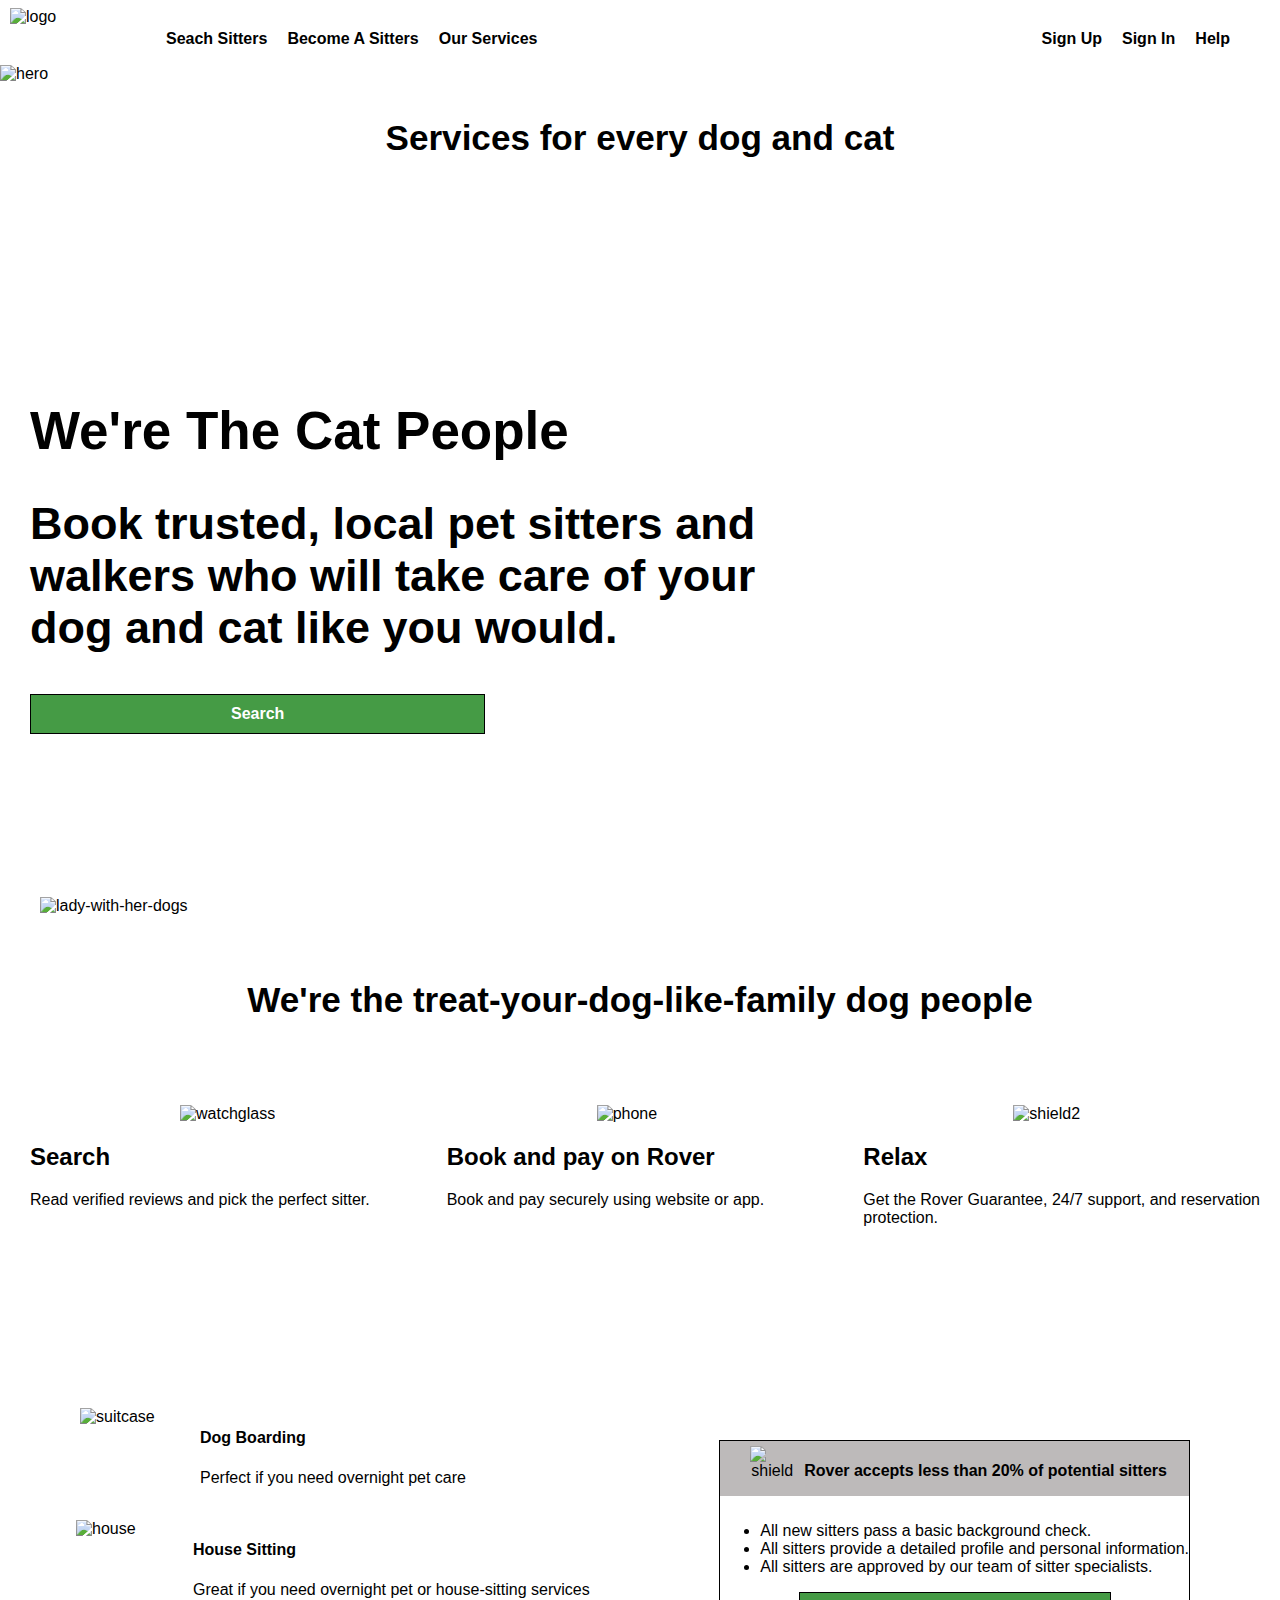
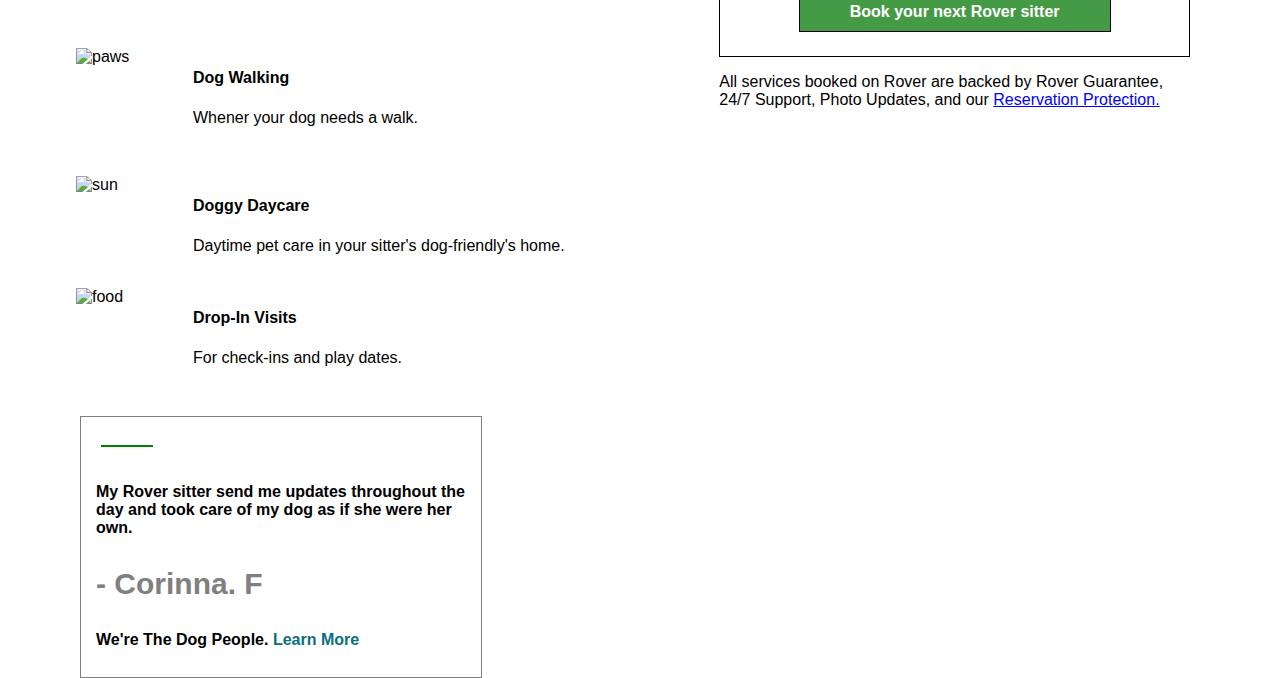
==== index.html @ 7245a82f "jssss" ====
<!DOCTYPE html>
<html lang="en">

<head>
    <meta charset="UTF-8">
    <meta http-equiv="X-UA-Compatible" content="IE=edge">
    <meta name="viewport" content="width=device-width, initial-scale=1.0">
    <link rel="stylesheet" href="start.css" />
    <link href="fontawesome.css" rel="stylesheet">
    <script src="https://kit.fontawesome.com/a3a6a3afe4.js" crossorigin="anonymous"></script>
    <title>Document</title>
</head>

<body>
    <header id="header">
        <div class="logo">
            <img src="img/logo.png" alt="logo" width="10%" />
        </div>
        <div class="flex">
            <nav class="anything">
                <a href="#">Seach Sitters</a>
                <a href="#">Become A Sitters</a>
                <a href="#">Our Services</a>
            </nav>
        </div>

        <div class="flex2">
            <nav>
                <div class="hide">
                    <a href="#"><i class="fas fa-bars"></i></a>
                </div>
                <div class="hidenavbar">
                    <div>
                        <a class="signup" href="#">Sign Up</a>
                    </div>
                    <a href="#">Sign In</a>
                    <a href="#">Help</a>
                </div>
            </nav>
        </div>
    </header>

    <div class="modal">
        <div class="modal_content">
            <span class="close">&times;</span>
            <div class="font">
                <h2>
                    You want to proceed?
                </h2>
            </div>
            <p>Lorem ipsum dolor sit amet consectetur adipisicing elit. Aliquam ipsum, nemo unde placeat tempora adipisci. Magnam nisi consectetur fugiat, nihil cupiditate iusto exercitationem
                mollitia quae. Dolores nobis placeat autem similique.
            </p>
            <div class="setting_btn">
                <button class="continue_btn">Continue here</button>
            </div>
        </div>
    </div>

    <main>
        <div class="cover">
            <img class="myImg" onclick="cat();" src="img/hero.jpg" alt="hero" />
        </div>
        <div class="cover_text_container">
            <div class="container">
                <div class="catpeople"><h1>We're The Dog People</h1></div>
                <h2>Book trusted, local pet sitters and walkers who will take care of your dog and cat like you would.
                </h2>
                <button class="btn" href="#">Search</button>
            </div>
        </div>
    </main>

    <main>
        <div class="content1">
            <div class="header1">
                <h3>Services for every dog and cat</h3>
            </div>
            <div class="twoimg">
                <div class="twoimgflex">
                    <img src="img/mobile-hero-1.jpg" alt="hero1" width="45%" />
                    <img src="img/mobile-hero-2.jpg" alt="hero2" width="45%" />
                </div>
            </div>
            <div class="grid">
                <div class="firstgrid">
                    <div class="innergrid">
                        <div class="icon">
                            <img src="img/suitcase.png" alt="suitcase" width="80%" />
                        </div>
                        <div class="texticon">
                            <h4>Dog Boarding</h4>
                            <p>Perfect if you need overnight pet care</p>
                        </div>
                        <div class="icon2">
                            <img src="img/house.png" alt="house" width="80%" />
                        </div>
                        <div class="texticon2">
                            <h4>House Sitting</h4>
                            <p>Great if you need overnight pet or house-sitting services</p>
                        </div>
                        <div class="icon3">
                            <img src="img/paws.png" alt="paws" width="80%" />
                        </div>
                        <div class="texticon3">
                            <h4>Dog Walking</h4>
                            <p>Whener your dog needs a walk.</p>
                        </div>
                        <div class="icon4">
                            <img src="img/sun.png" alt="sun" width="80%" />
                        </div>
                        <div class="texticon4">
                            <h4>Doggy Daycare</h4>
                            <p>Daytime pet care in your sitter's dog-friendly's home.</p>
                        </div>
                        <div class="icon5">
                            <img src="img/food.png" alt="food" width="80%" />
                        </div>
                        <div class="texticon5">
                            <h4>Drop-In Visits</h4>
                            <p>For check-ins and play dates.</p>
                        </div>
                    </div>

                    <div class="secondgrid">
                        <div class="box">
                            <div class="title">
                                <img class="shield" src="img/shield.png" alt="shield" />
                                <p><b>Rover accepts less than 20% of potential sitters</b></p>
                            </div>
                            <div class="innerbox">
                                <ul>
                                    <li>All new sitters pass a basic background check.</li>
                                    <li>All sitters provide a detailed profile and personal information.</li>
                                    <li>All sitters are approved by our team of sitter specialists.</li>
                                </ul>
                                <div class="settingbtn">
                                    <button class="btn2" onclick='tochange()'>Book your next Rover sitter</button>
                                </div>
                            </div>
                        </div>
                        <div class="belowtext">
                            <p>All services booked on Rover are backed by Rover Guarantee, 24/7
                                Support, Photo Updates, and our <a class="a" href="#">Reservation Protection.</a>
                            </p>
                        </div>
                    </div>
                </div>
            </div>
    </main>
    <main>
        <div>
            <div class="boxy">
                <div class="innerboxy">
                    <hr class="hrnew">
                    </hr>
                    <div class="texy">
                        <p>
                            <b>
                                My Rover sitter send me updates throughout the day
                                and took care of my dog as if she were her own.
                            </b>
                        </p>
                    </div>
                    <div class="texy2">
                        <p>
                        <b>
                            - Corinna. F
                        </b> 
                        </p>
                    </div>
                    <div class="texy3">
                        <b>
                            <p>We're The Dog People. <a href="#">Learn More</a></p>
                        </b>
                    </div>
                </div>
            </div>
            <div class="imglady">
                <img src="img/lady-with-her-dogs.jpg" alt="lady-with-her-dogs" width="100%" />
            </div>
        </div>
    </main>

    <div>
        <div class="header2">
            <h3>We're the treat-your-dog-like-family dog people</h3>
        </div>
        <div class="griddy">
            <div>
                <img src="img/watchglass.png" alt="watchglass"  width="70px"/>
                <div class="bottom">
                    <h2>Search</h2>
                    <p>Read verified reviews and pick the perfect sitter.</p>
                </div>
            </div>
            <div>
                <img src="img/phone.png" alt="phone"  width="70px"/>
                <div class="bottom2">
                    <h2>Book and pay on Rover</h2>
                    <p>Book and pay securely using website or app.</p>
                </div>
            </div>
            <div>
                <img src="img/shield.png" alt="shield2" width="60px"/>
                <div class="bottom3">
                    <h2>Relax</h2>
                    <p>Get the Rover Guarantee, 24/7 support, and reservation protection.</p>
                </div>
            </div>
        </div>
    </div>

    <script src="main.js"></script>
</body>

</html>
---- start.css ----
body{
    margin: 0;
    font-family: Arial, Helvetica, sans-serif;
}

/* ---------------------HEADER--------------------- */
.logo img{
    position: absolute;
    top:8px;
    left:10px;
    width:10%
}
#header{
    background-color: white;
    height:65px;
}

.flex > nav {
    display:flex;
    gap:20px;
    position: absolute;
    left: 166px;
    top: 30px;
}

.flex2 > nav{
    display:flex;
    gap:20px;
    position:absolute;
    right:50px;
    top: 30px;
}

.hidenavbar > a{
    text-decoration: none;
    color:black;
    font-weight: bold;
}

.signup{
    text-decoration: none;
    color:black;
    font-weight: bold;
}

.anything > a{
    text-decoration: none;
    color:black;
    font-weight: bold;
}
.hidenavbar{
    display:contents;
}
.hide{
    display: none;
}


@media (max-width: 425px){

    .logo img{
        position: absolute;
        top: 10px;
        left:10px;
        width:10%
    }
    #header{
        background-color: white;
        height:38px;
    }
    
    .flex > nav {
        display: flex;
        gap: 19px;
        position: absolute;
        left: 59px;
        top: 13px;
    }
    
    .flex2 > nav{
        display:flex;
        gap:5px;
        position:absolute;
        right:10px;
        top: 13px;
    }
    
    nav > a{
        text-decoration: none;
        color:black;
        font-weight: bold;
        font-size:10px;
    }

    .hidenavbar{
        display: none;
    }
    .hide{
        display: contents;
        text-decoration: none;
    }
    .fas {
        width:30px;
        color: black;
        size: 3px;
        cursor: pointer;
    }
}
/* -----------------------MAIN CONTENT(COVER)---------------------- */


.cover img{
    background-size: cover;
    background-repeat: no-repeat;
    height:100%;
    width:100%;
}

.myImg{
    background-size: cover;
    background-repeat: no-repeat;
    height:100%;
    width:100%;
}

.myImg:hover{
    cursor: pointer;
}

.container{
    width:25em;
    padding-left: 30px;
    position: absolute;
    top:400px;
    font-size:30px;
    color: black;
}

.catpeople{
    font-size: 53px;
    font-weight: bold;
}

.btn{
    border: 1px solid black;
    background-color: rgb(69, 155, 69);
    color:white;
    font-weight: bold;
    padding: 10px 200px;
    font-size:medium;
    cursor: pointer;
}
@media (max-width: 425px){
    .cover img{
        background-size: cover;
        background-repeat: no-repeat;
        height:100%;
        width:100%;
    }
    
    .container{
        width:22em;
        padding-left: 30px;
        position: absolute;
        top:107px;
        font-size:12px;
        color: black;
    }
    .myImg:hover{
        cursor: pointer;
    }

    .catpeople{
        font-size: 21px;
        font-weight: bold;
    }
    
    
    .btn{
        border: 1px solid black;
        background-color: rgb(69, 155, 69);
        color:white;
        font-weight: bold;
        padding: 10px 50px;
        font-size:15px;
    }
}

/* -----------------------MAIN CONTENT(CONTENT 2)---------------------- */
/*=========================FIRST GRID==========================*/
.header1{
    font-weight: bold;
    font-size: 30px;
    text-align:center;
    margin: 5px;
}


.twoimg{
    display: none;
}

.grid{
    display: grid;
    grid-template-columns: repeat(2,1fr);
}

.innergrid{
    display: grid;
    grid-template-columns: repeat(2,1fr);
    grid-template-rows: repeat(6,1fr);
    width: 100px;
    background-color: honeydew;
}

.icon{ 
    padding-left: 30px;
    position:absolute;
    left: 50px;
    top:88em;
}

.texticon{
    position:absolute;
    left: 200px;
    top:88em;
}

.icon2{
    position:absolute;
    left: 76px;
    top: 95em;

}

.texticon2{
    padding-left: 30px;
    position:absolute;
    left: 163px;
    top:95em;
}

.icon3{
    position:absolute;
    left: 76px;
    top: 103em;
}

.texticon3{
    padding-left: 30px;
    position:absolute;
    left: 163px;
    top:103em;
}

.icon4{
    position:absolute;
    left: 76px;
    top: 111em;
}

.texticon4{
    padding-left: 30px;
    position:absolute;
    left: 163px;
    top:111em;
}
.icon5{
    position:absolute;
    left: 76px;
    top: 118em;
}

.texticon5{
    padding-left: 30px;
    position:absolute;
    left: 163px;
    top:118em;
}
@media (max-width: 425px){
    .header1{
        font-weight: bold;
        font-size: 30px;
        text-align:center;
    }

    .twoimg{
        display: block;
    }

    .twoimgflex{
        display: flex;
        padding-left: 21px;
        gap: 20px;
    }
    
    /* .grid{
        display: grid;
        grid-template-columns: repeat(2,1fr);
    } */
/*     
    .innergrid{
        display: grid;
        grid-template-columns: repeat(2,1fr);
        grid-template-rows: repeat(6,1fr);
        width: 100px;
        background-color: honeydew;
    } */
    
    .icon{ 
        padding-left: 23px;
        position: absolute;
        left: 17px;
        top: 41em;
    }
    
    .texticon{
        position: absolute;
        left: 152px;
        top: 41em;
    }
    
    .icon2{
        position: absolute;
        left: 42px;
        top: 48em;
    }
    
    .texticon2{
        padding-left: 30px;
        position: absolute;
        left: 124px;
        top: 48em;
    }
    
    .icon3{
        position:absolute;
        left: 34px;
        top: 55em;
    }
    
    .texticon3{
        padding-left: 30px;
        position:absolute;
        left: 124px;
        top:55em;
    }
    
    .icon4{
        position:absolute;
        left: 26px;
        top: 62em;
    }
    
    .texticon4{
        padding-left: 30px;
        position:absolute;
        left: 124px;
        top:62em;
    }
    .icon5{
        position:absolute;
        left: 34px;
        top: 70em;
    }
    
    .texticon5{
        padding-left: 30px;
        position:absolute;
        left: 124px;
        top:70em;
    }
}

/*=========================SECOND GRID==========================*/

.secondgrid{
    position: absolute;
    right: 90px;
    top: 90em;
}

.box{
    background-color: rgb(189, 186, 186);
    padding-top:5px;
    border: 1px solid black;
    text-align: center;
}

.innerbox{
    background-color: white;
    text-align:initial;
    padding-top: 10px;
}

.btn2{
    border: 1px solid black;
    background-color: rgb(69, 155, 69);
    color:white;
    font-weight: bold;
    padding: 10px 50px;
    font-size:medium;
}

.settingbtn{
    padding-bottom: 24px;
    text-align:center;
}

.title{
    display: flex;
    padding-left: 30px;
    gap: 10px;
}

.shield{
    width: 10%;
    height: 45px;
}

.belowtext{
    width: 446px;
}

.a{
    color:blue;
}

@media (max-width: 425px){

    .header1{
        font-size: 15px;
    }
    .secondgrid{
        position: absolute;
        right: 17px;
        top:  80em;
        width: 389px;
    }
    
    .box{
        background-color: rgb(189, 186, 186);
        padding-top:5px;
        border: 1px solid black;
        text-align: center;
    }
    
    .innerbox{
        background-color: white;
        text-align:initial;
        padding-top: 10px;
    }
    
    .btn2{
        border: 1px solid black;
        background-color: rgb(69, 155, 69);
        color:white;
        font-weight: bold;
        padding: 10px 24px;
        font-size:medium;
    }
    
    .settingbtn{
        padding-bottom: 24px;
        text-align:center;
    }
    
    .title{
        display: flex;
        padding-left: 30px;
        gap: 10px;
    }
    
    .shield{
        width: 10%;
        height: 45px;
        position: absolute;
        left: 8px;
        top: 15px;
    }
    
    .belowtext{
        width: 443px;
    }
    
    .a{
        color:blue;
    }
}

/* -----------------------MAIN CONTENT(CONTENT 3)---------------------- */

.imglady{
    background-repeat: no-repeat;
    padding-left:40px;
    padding-right: 40px;
    padding-top: 44em;
    padding-bottom: 30px;
}

.boxy{
    position:absolute;
    top:126em;
    left: 80px;
    width: 400px;
    height: 260px;
    background-color: white;
    border: 1px solid grey;
}

.innerboxy{
    padding-left:15px;
    padding-top:50px;
}

.hrnew{
    border: 1px solid green;
    width: 50px;
    position:absolute;
    left:20px;
    top:20px;
}

.texy{

}

.texy2{
    color: grey;
    font-size: 30px;
}

.texy3 a{
    text-decoration: none;
    color: rgb(9, 111, 123);
}

@media (max-width: 425px){
    .imglady{
        background-repeat: no-repeat;
        padding-left:0px;
        padding-right: 1px;
        padding-top: 78em;
        padding-bottom: 30px;
    }
    
    .boxy{
        position:absolute;
        top:105em;
        left: 0px;
        width: 422px;
        height: 221px;
        background-color: white;
        border: 1px solid grey;
    }
    
    .innerboxy{
        padding-left:15px;
        padding-top:32px;
    }
    
    .hrnew{
        border: 1px solid green;
        width: 50px;
        position:absolute;
        left:20px;
        top:20px;
    }
    
    .texy{
    
    }
    
    .texy2{
        color: grey;
        font-size: 30px;
    }
    
    .texy3 a{
        text-decoration: none;
        color: rgb(9, 111, 123);
    }
}

/* -----------------------BOTTOM CONTENT---------------------- */

.header2{
    font-weight: bold;
    font-size: 30px;
    text-align:center;
}

.griddy{
    display: grid;
    grid-template-columns: repeat(3,1fr);
    padding-left:30px;
    padding-top:50px;
    padding-bottom:50px;
}

.griddy img{
    padding-left:150px;
}

@media (max-width: 425px){
    .header2{
        font-weight: bold;
        font-size: 15px;
        text-align:center;
    }
    
    .griddy{
        display: grid;
        grid-template-columns: repeat(1,3fr);
        padding-left:30px;
        padding-top:50px;
        padding-bottom:50px;
        gap:100px;
    }
    
    .griddy img{
        padding-left:0px;
    }
    .bottom{
        position:absolute;
        left: 111px;
        top: 138em;
        width: 259px;
    }
    .bottom2{
        position:absolute;
        left: 112px;
        top: 148em;
    }
    .bottom3{
        position:absolute;
        left: 112px;
        top: 159em;
    }
}

/* ----------------------------MODAL------------------------ */

.modal{
    display:none;
    position: fixed;
    width:100%;
    height:100%;
    overflow:auto;
    left:0;
    top:0;
    background-color: rgba(0,0,0,0.5);
    z-index: 1;
}

.modal_content{
    background-color: white;
    width:500px;
    position: absolute;
    left:30em;
    top: 16em;
    padding: 15px 20px;
    border:3px solid rgb(69, 155, 69);

}

.close{
    font-size:35px;
    color:rgb(106, 103, 90);
    float:right;
}
.close:hover , .close:focus{
    cursor: pointer;
    color:black;
}

.font{
    color:rgb(11, 19, 19);
}

.continue_btn{
    border: 1px solid rgb(15, 75, 15);
    background-color: rgb(69, 155, 69);
    color:white;
    font-weight: bold;
    padding: 10px 100px;
    font-size:medium;
    cursor: pointer;
}

.setting_btn{
    padding-left:89px;
}

@media (max-width: 425px){
    .modal{
        display:none;
        position: fixed;
        width:100%;
        height:100%;
        overflow:auto;
        left:0;
        top:0;
        background-color: rgba(0,0,0,0.5);
        z-index: 1;
    }
    
    .modal_content{
        background-color: white;
        width:500px;
        position: absolute;
        left:30em;
        top: 16em;
        padding: 15px 20px;
        border:3px solid rgb(69, 155, 69);
    
    }
    
    .close{
        font-size:35px;
        color:rgb(106, 103, 90);
        float:right;
    }
    .close:hover , .close:focus{
        cursor: pointer;
        color:black;
    }
    
    .font{
        color:rgb(11, 19, 19);
    }
    
    .continue_btn{
        border: 1px solid rgb(15, 75, 15);
        background-color: rgb(69, 155, 69);
        color:white;
        font-weight: bold;
        padding: 10px 100px;
        font-size:medium;
        cursor: pointer;
    }
    
    .setting_btn{
        padding-left:89px;
    }
    
}
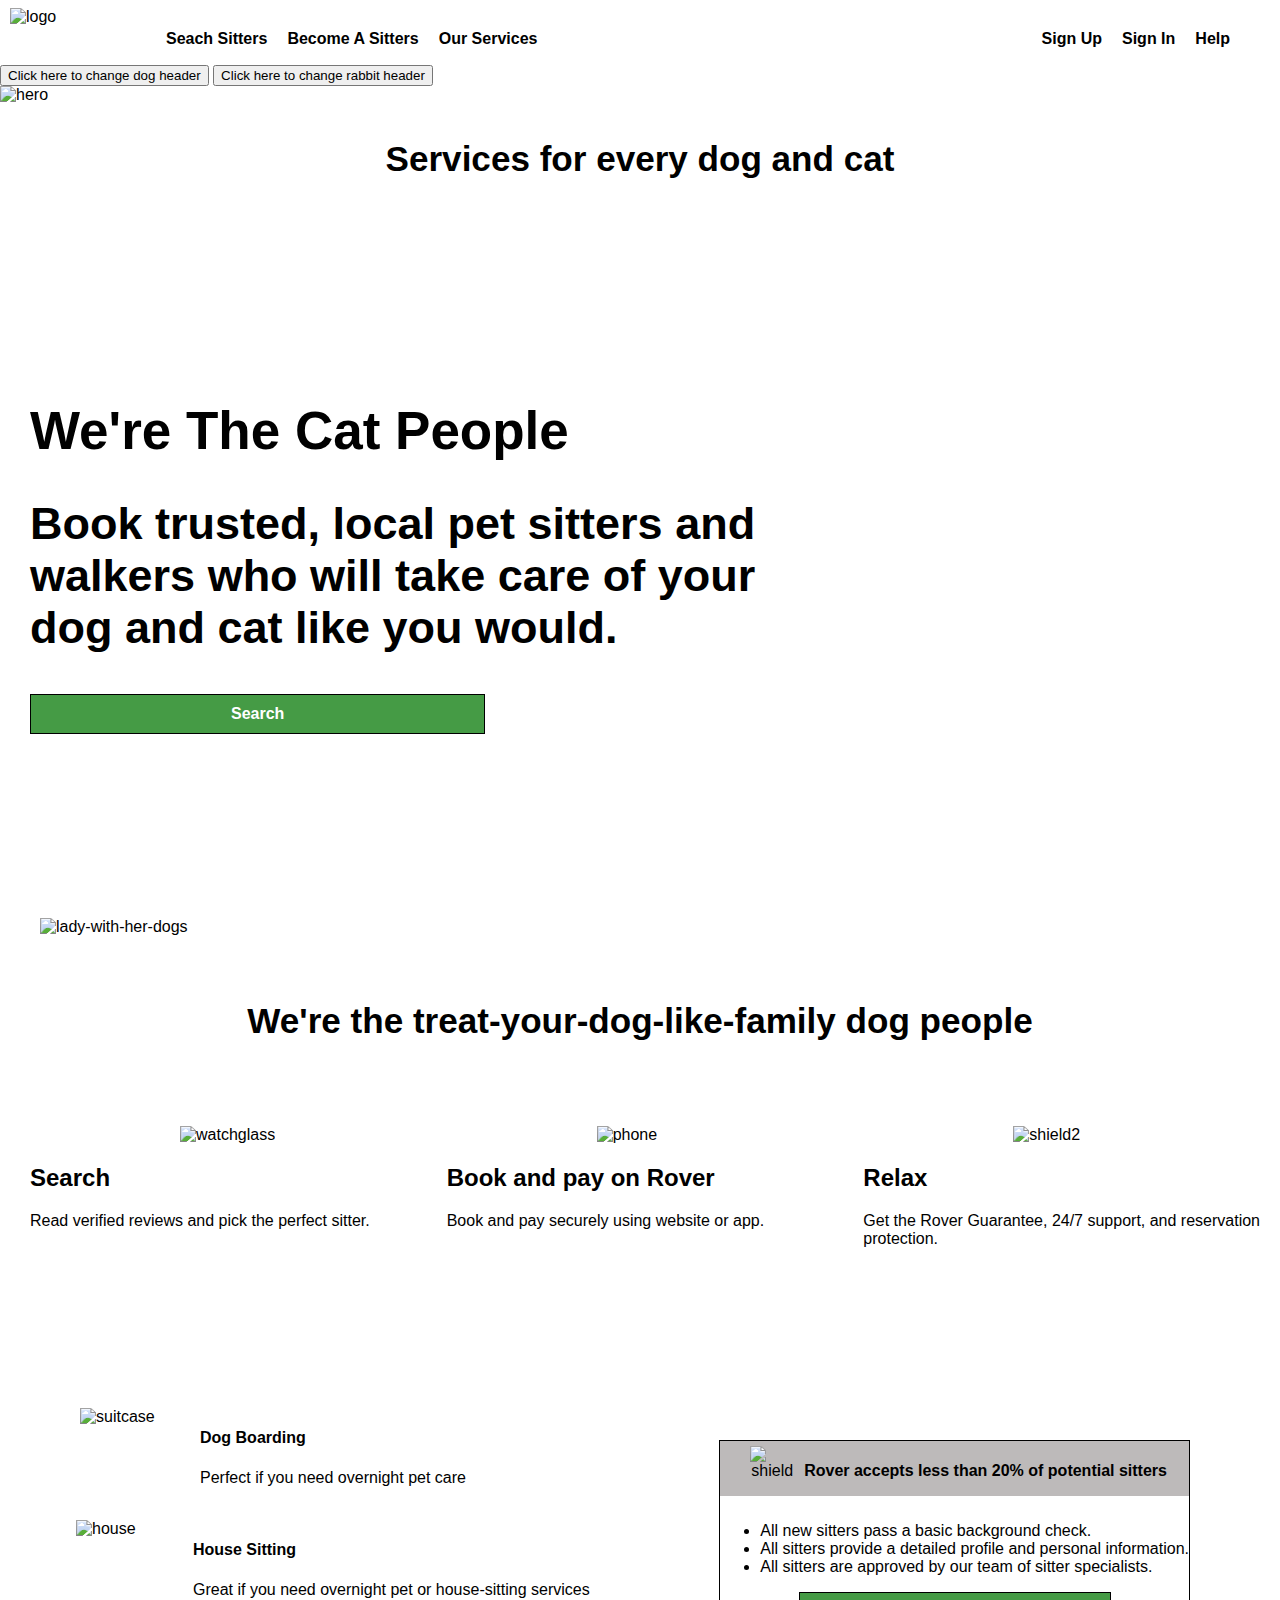
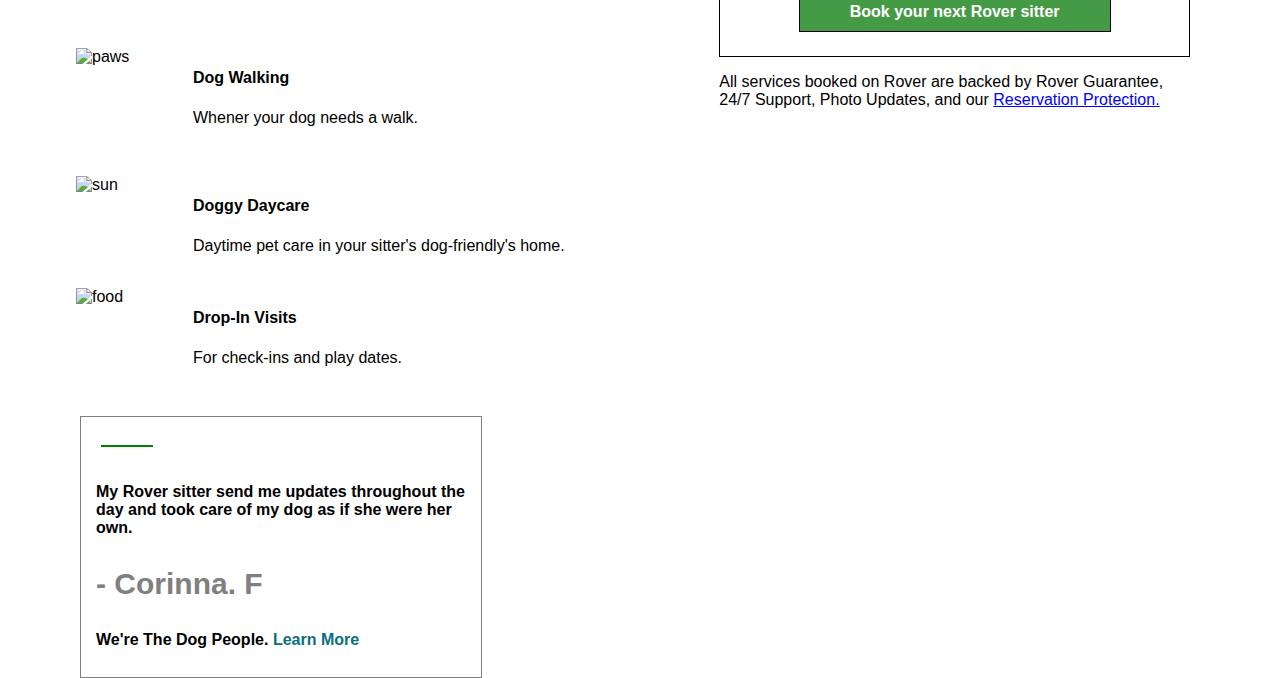
==== commit 41b3d5bb: "added jss" ====
--- a/index.html
+++ b/index.html
@@ -59,6 +59,11 @@
 
     <main>
         <div class="cover">
+            <div class="buttonarea">
+                <button class="newcover" onclick="dog()">Click here to change dog header</button>
+                <button class="newcover" onclick="rabbit()">Click here to change rabbit header</button>
+            </div>
+            
             <img class="myImg" onclick="cat();" src="img/hero.jpg" alt="hero" />
         </div>
         <div class="cover_text_container">
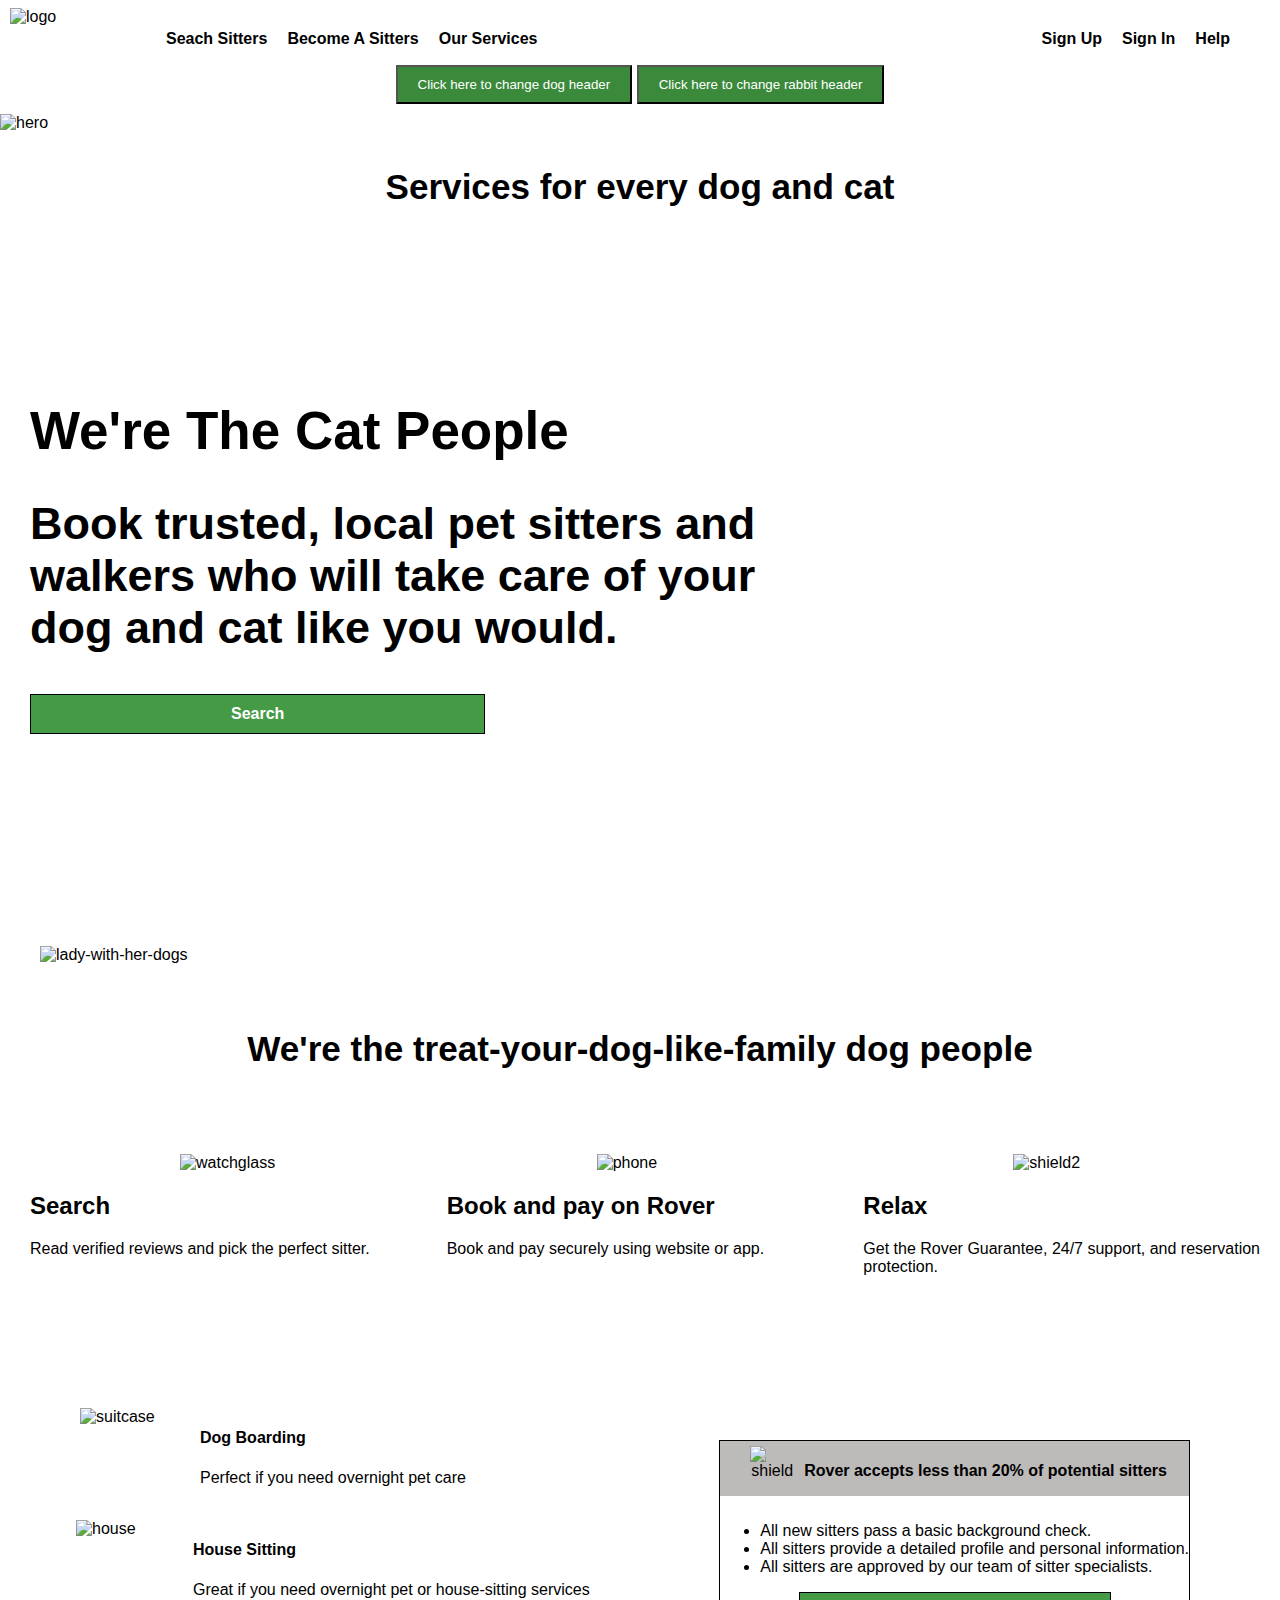
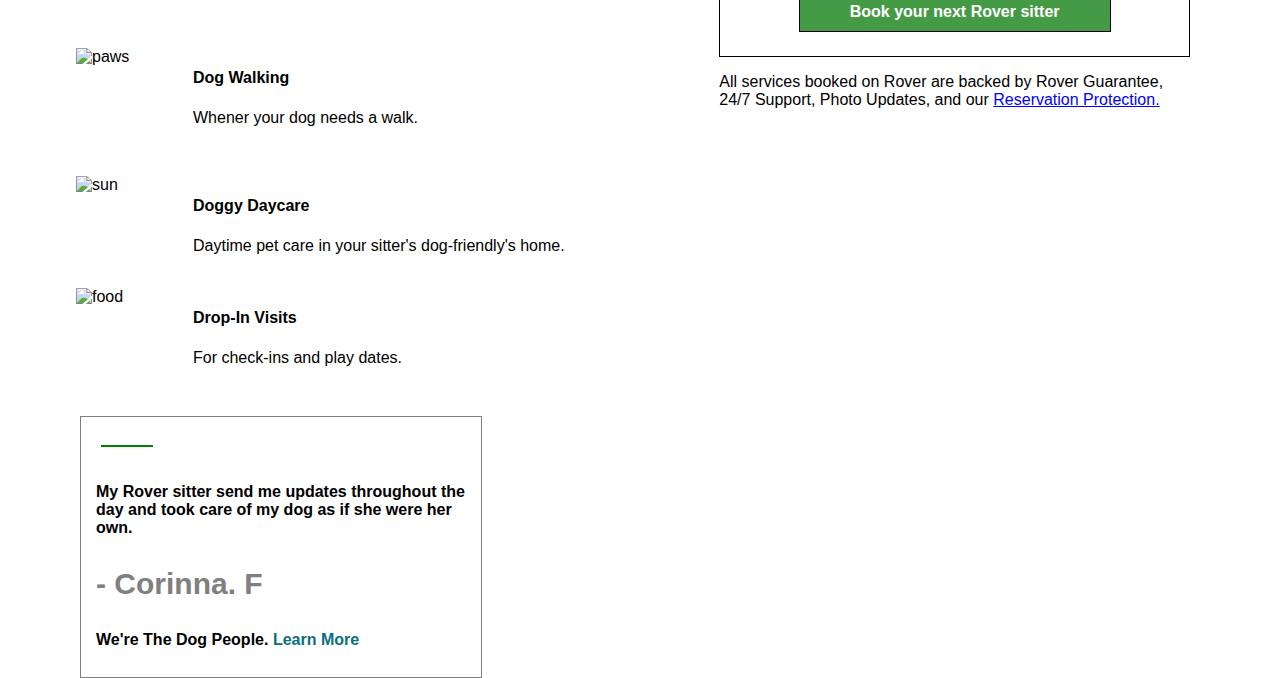
==== commit 940875a3: "change header" ====
--- a/index.html
+++ b/index.html
@@ -60,8 +60,8 @@
     <main>
         <div class="cover">
             <div class="buttonarea">
-                <button class="newcover" onclick="dog()">Click here to change dog header</button>
-                <button class="newcover" onclick="rabbit()">Click here to change rabbit header</button>
+                <button class="press" onclick="dog()">Click here to change dog header</button>
+                <button class="press" onclick="rabbit()">Click here to change rabbit header</button>
             </div>
             
             <img class="myImg" onclick="cat();" src="img/hero.jpg" alt="hero" />
--- a/start.css
+++ b/start.css
@@ -114,6 +114,19 @@
     background-repeat: no-repeat;
     height:100%;
     width:100%;
+}
+
+.press{
+    background-color: rgb(59, 138, 59);
+    color: white;
+    padding: 10px 20px;
+
+}
+
+.buttonarea{
+    text-align: center;
+    padding-bottom: 10px;
+    gap: 30px;
 }
 
 .myImg{
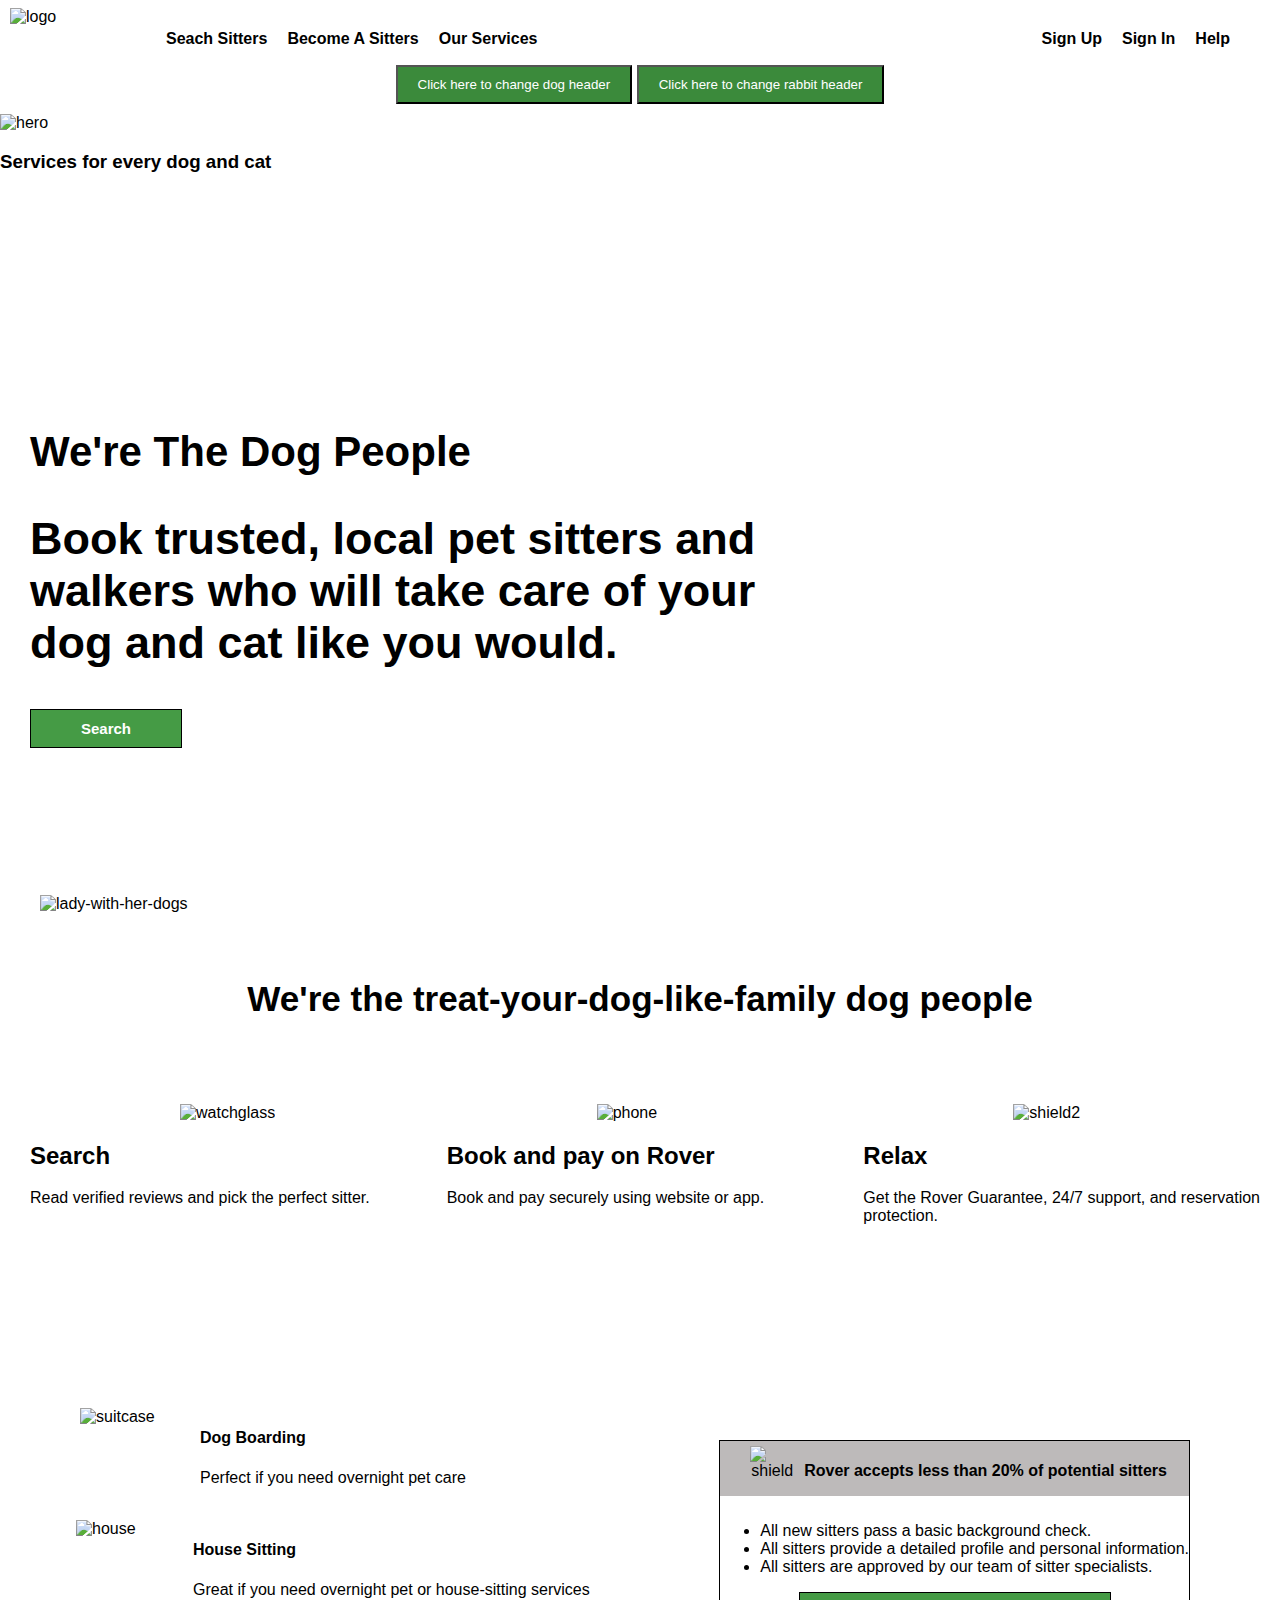
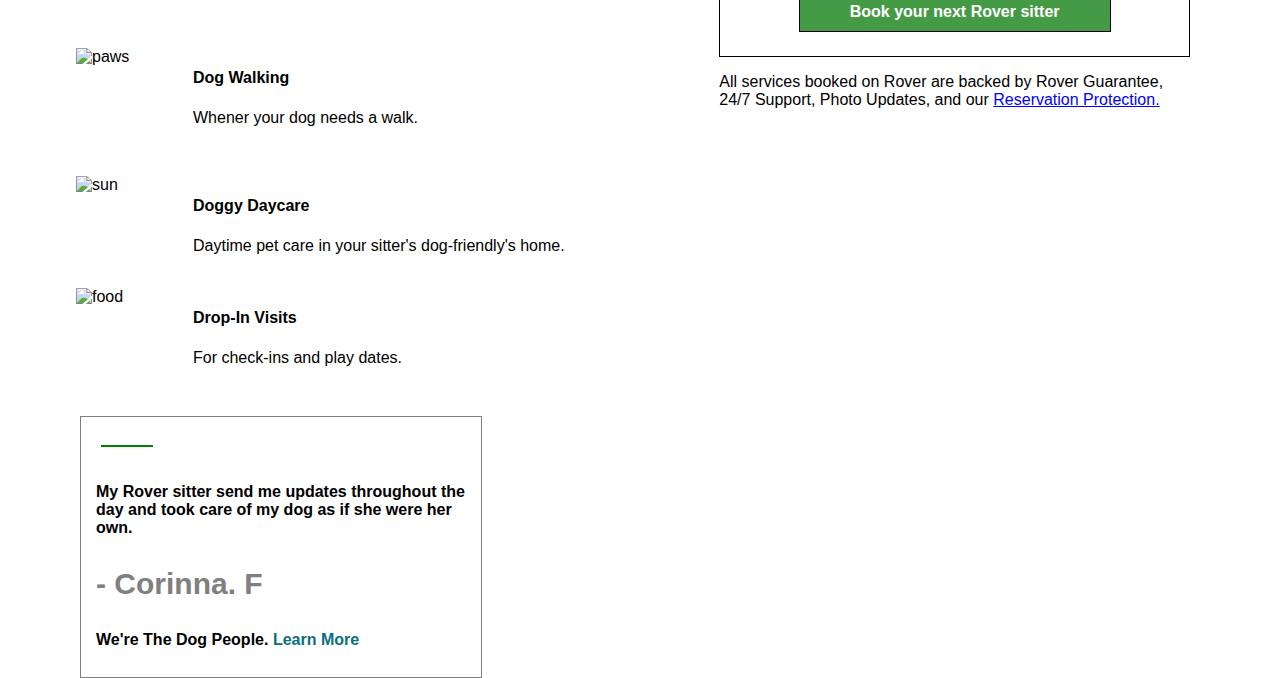
==== commit 25b588d7: "edit" ====
--- a/index.html
+++ b/index.html
@@ -60,8 +60,10 @@
     <main>
         <div class="cover">
             <div class="buttonarea">
-                <button class="press" onclick="dog()">Click here to change dog header</button>
-                <button class="press" onclick="rabbit()">Click here to change rabbit header</button>
+                <div>
+                    <button class="press" onclick="dog()">Click here to change dog header</button>
+                    <button class="press" onclick="rabbit()">Click here to change rabbit header</button>
+                </div>
             </div>
             
             <img class="myImg" onclick="cat();" src="img/hero.jpg" alt="hero" />
--- a/start.css
+++ b/start.css
@@ -120,7 +120,11 @@
     background-color: rgb(59, 138, 59);
     color: white;
     padding: 10px 20px;
-
+}
+.press1{
+    background-color: rgb(59, 138, 59);
+    color: white;
+    padding: 10px 20px;
 }
 
 .buttonarea{
@@ -175,10 +179,36 @@
         width:22em;
         padding-left: 30px;
         position: absolute;
-        top:107px;
+        top:79px;
         font-size:12px;
         color: black;
     }
+
+    .buttonarea{
+        text-align: center;
+        padding-bottom: 10px;
+        gap: 10px;
+        position:absolute;
+        display:flex;
+        padding-left: 105px;
+    }
+    .press{
+        background-color: rgb(59, 138, 59);
+        color: white;
+        padding: 4px 0px;
+        width: 106px;
+        font-size: 9px;
+    }
+    }
+    .press1{
+        background-color: rgb(59, 138, 59);
+        color: white;
+        padding: 4px 0px;
+        width: 106px;
+        font-size: 9px;
+    }
+    }
+
     .myImg:hover{
         cursor: pointer;
     }
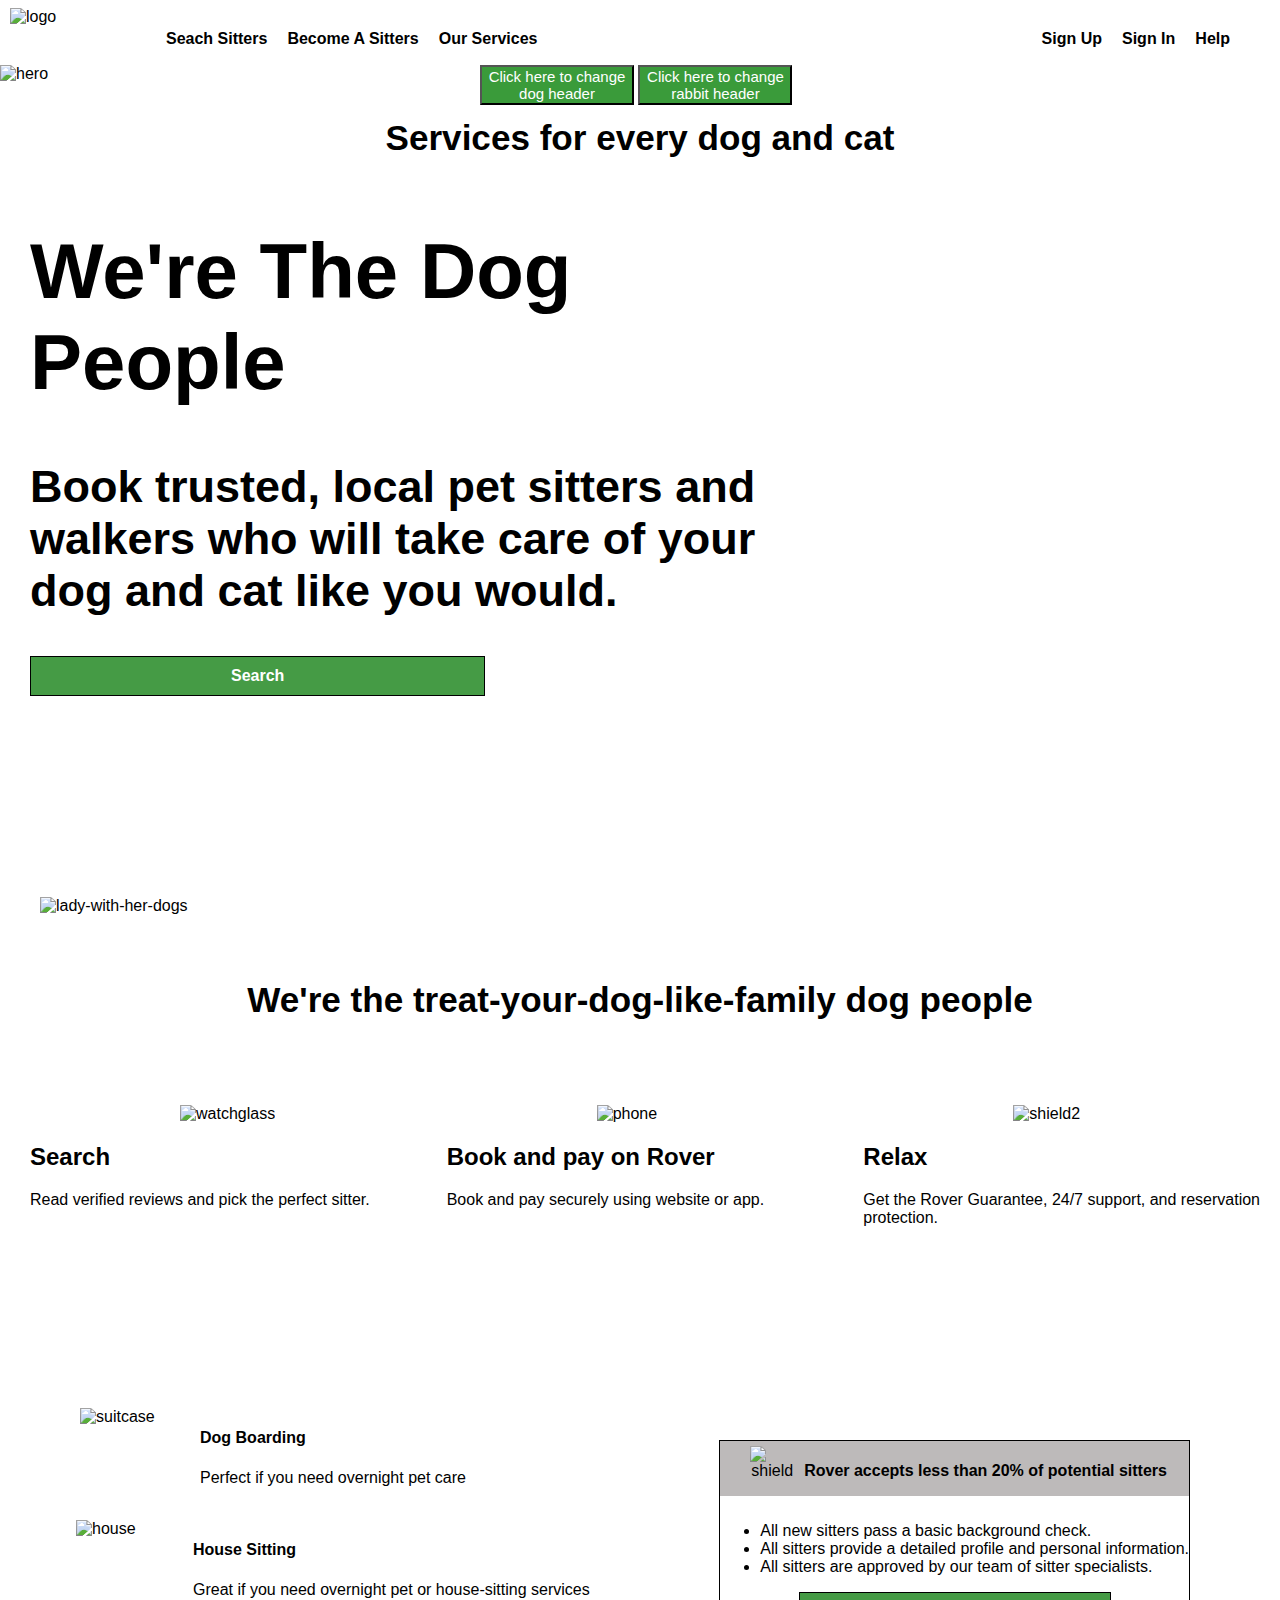
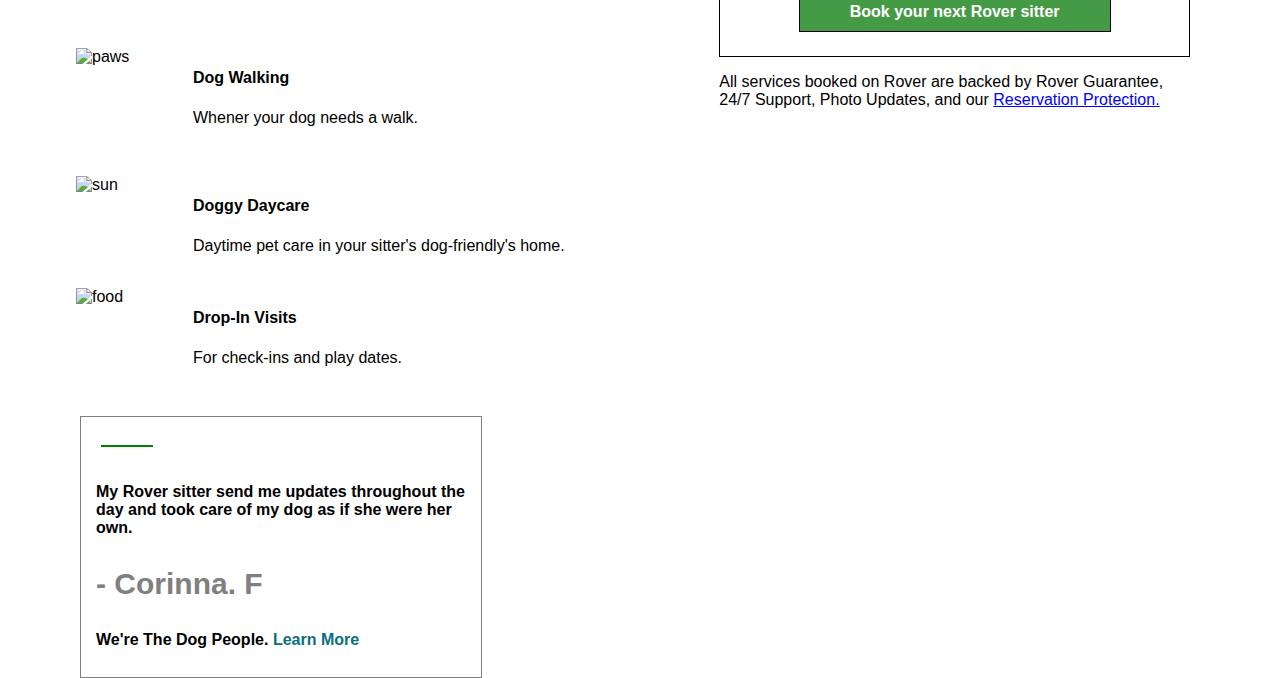
==== commit 20f658f2: "edit back" ====
--- a/index.html
+++ b/index.html
@@ -60,10 +60,8 @@
     <main>
         <div class="cover">
             <div class="buttonarea">
-                <div>
-                    <button class="press" onclick="dog()">Click here to change dog header</button>
-                    <button class="press" onclick="rabbit()">Click here to change rabbit header</button>
-                </div>
+                <button class="newcover" onclick="dog()">Click here to change dog header</button>
+                <button class="newcover" onclick="rabbit()">Click here to change rabbit header</button>
             </div>
             
             <img class="myImg" onclick="cat();" src="img/hero.jpg" alt="hero" />
--- a/start.css
+++ b/start.css
@@ -116,21 +116,11 @@
     width:100%;
 }
 
-.press{
-    background-color: rgb(59, 138, 59);
-    color: white;
-    padding: 10px 20px;
-}
-.press1{
-    background-color: rgb(59, 138, 59);
-    color: white;
-    padding: 10px 20px;
-}
-
 .buttonarea{
-    text-align: center;
-    padding-bottom: 10px;
-    gap: 30px;
+    /* display: flex; */
+    position: absolute;
+    left: 30em;
+
 }
 
 .myImg{
@@ -148,14 +138,20 @@
     width:25em;
     padding-left: 30px;
     position: absolute;
-    top:400px;
+    top:174px;
     font-size:30px;
     color: black;
 }
 
 .catpeople{
-    font-size: 53px;
-    font-weight: bold;
+    font-size: 39px;
+    font-weight: bold;
+}
+.newcover{
+    font-size: 15px;
+    width: 154px;
+background-color: rgb(58, 155, 58);
+color:white;
 }
 
 .btn{
@@ -179,36 +175,10 @@
         width:22em;
         padding-left: 30px;
         position: absolute;
-        top:79px;
+        top:62px;
         font-size:12px;
         color: black;
     }
-
-    .buttonarea{
-        text-align: center;
-        padding-bottom: 10px;
-        gap: 10px;
-        position:absolute;
-        display:flex;
-        padding-left: 105px;
-    }
-    .press{
-        background-color: rgb(59, 138, 59);
-        color: white;
-        padding: 4px 0px;
-        width: 106px;
-        font-size: 9px;
-    }
-    }
-    .press1{
-        background-color: rgb(59, 138, 59);
-        color: white;
-        padding: 4px 0px;
-        width: 106px;
-        font-size: 9px;
-    }
-    }
-
     .myImg:hover{
         cursor: pointer;
     }
@@ -216,6 +186,18 @@
     .catpeople{
         font-size: 21px;
         font-weight: bold;
+    }
+    .buttonarea{
+        position:absolute;
+        top: 40px;
+        left: 140px;
+    }
+
+    .newcover{
+        font-size: 8px;
+    width: 73px;
+    background-color: rgb(58, 155, 58);
+    color:white;
     }
     
     
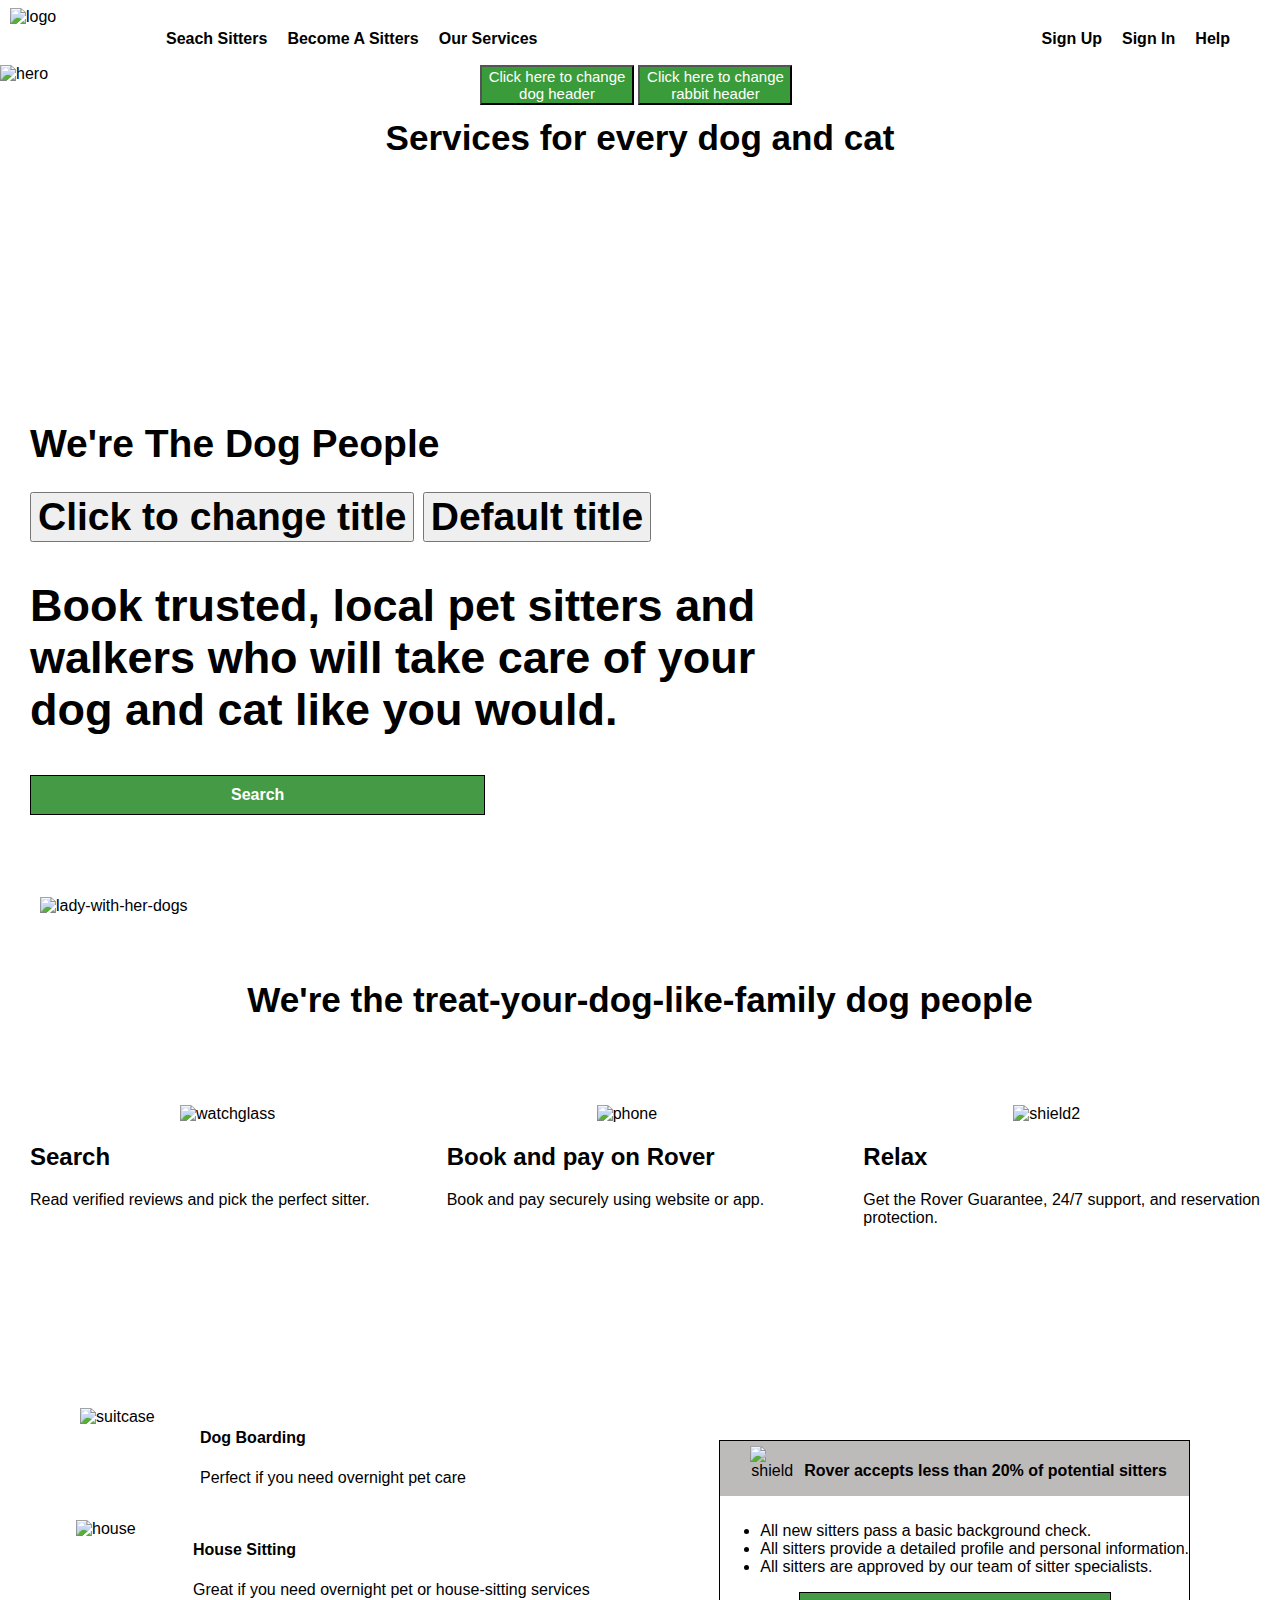
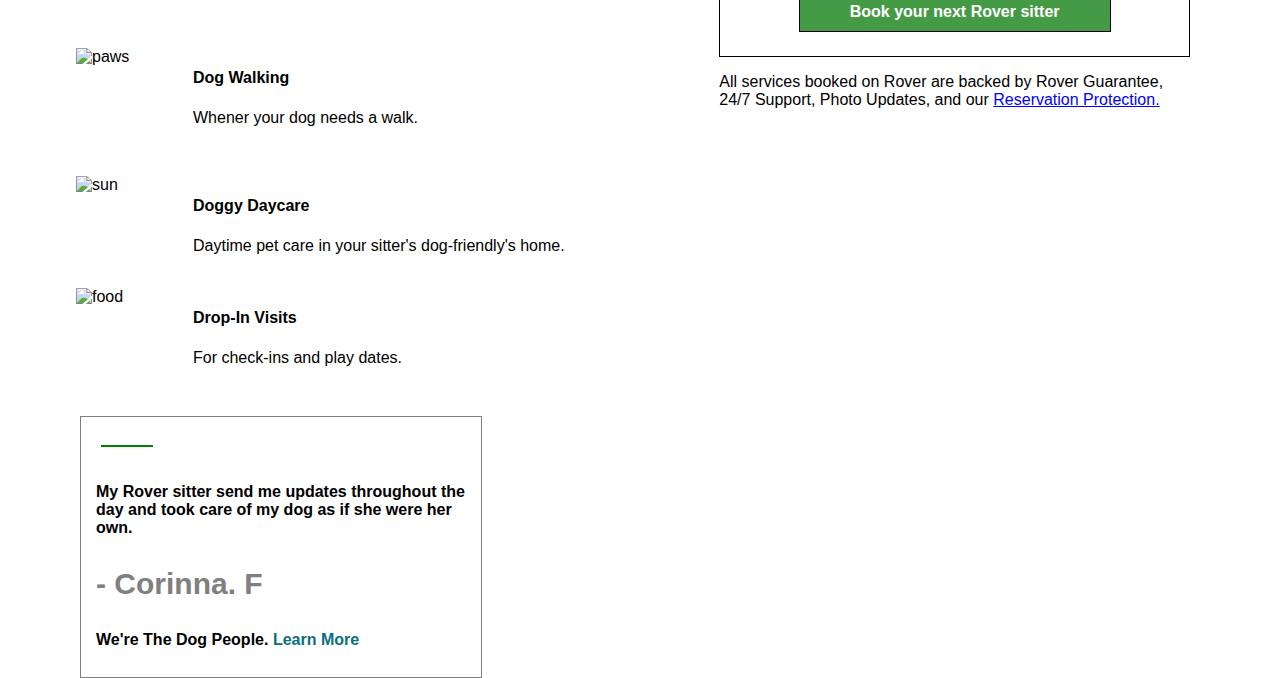
==== commit db998b82: "add" ====
--- a/index.html
+++ b/index.html
@@ -69,6 +69,8 @@
         <div class="cover_text_container">
             <div class="container">
                 <div class="catpeople"><h1>We're The Dog People</h1></div>
+                <button class="newbutton" onclick="news();">Click to change title</button>
+                <button class="newbutton" onclick="changetextback();">Default title</button>
                 <h2>Book trusted, local pet sitters and walkers who will take care of your dog and cat like you would.
                 </h2>
                 <button class="btn" href="#">Search</button>
--- a/start.css
+++ b/start.css
@@ -138,20 +138,25 @@
     width:25em;
     padding-left: 30px;
     position: absolute;
-    top:174px;
+    top:396px;
     font-size:30px;
     color: black;
 }
 
-.catpeople{
+.catpeople h1{
+    font-size: 39px;
+    font-weight: bold;
+}
+
+.newbutton{
     font-size: 39px;
     font-weight: bold;
 }
 .newcover{
     font-size: 15px;
     width: 154px;
-background-color: rgb(58, 155, 58);
-color:white;
+    background-color: rgb(58, 155, 58);
+    color:white;
 }
 
 .btn{
@@ -175,16 +180,20 @@
         width:22em;
         padding-left: 30px;
         position: absolute;
-        top:62px;
+        top:97px;
         font-size:12px;
         color: black;
     }
     .myImg:hover{
         cursor: pointer;
     }
-
-    .catpeople{
-        font-size: 21px;
+  
+    .catpeople h1{
+        font-size: 25px;
+        font-weight: bold;
+    }
+    .newbutton{
+        font-size: 10px;
         font-weight: bold;
     }
     .buttonarea{
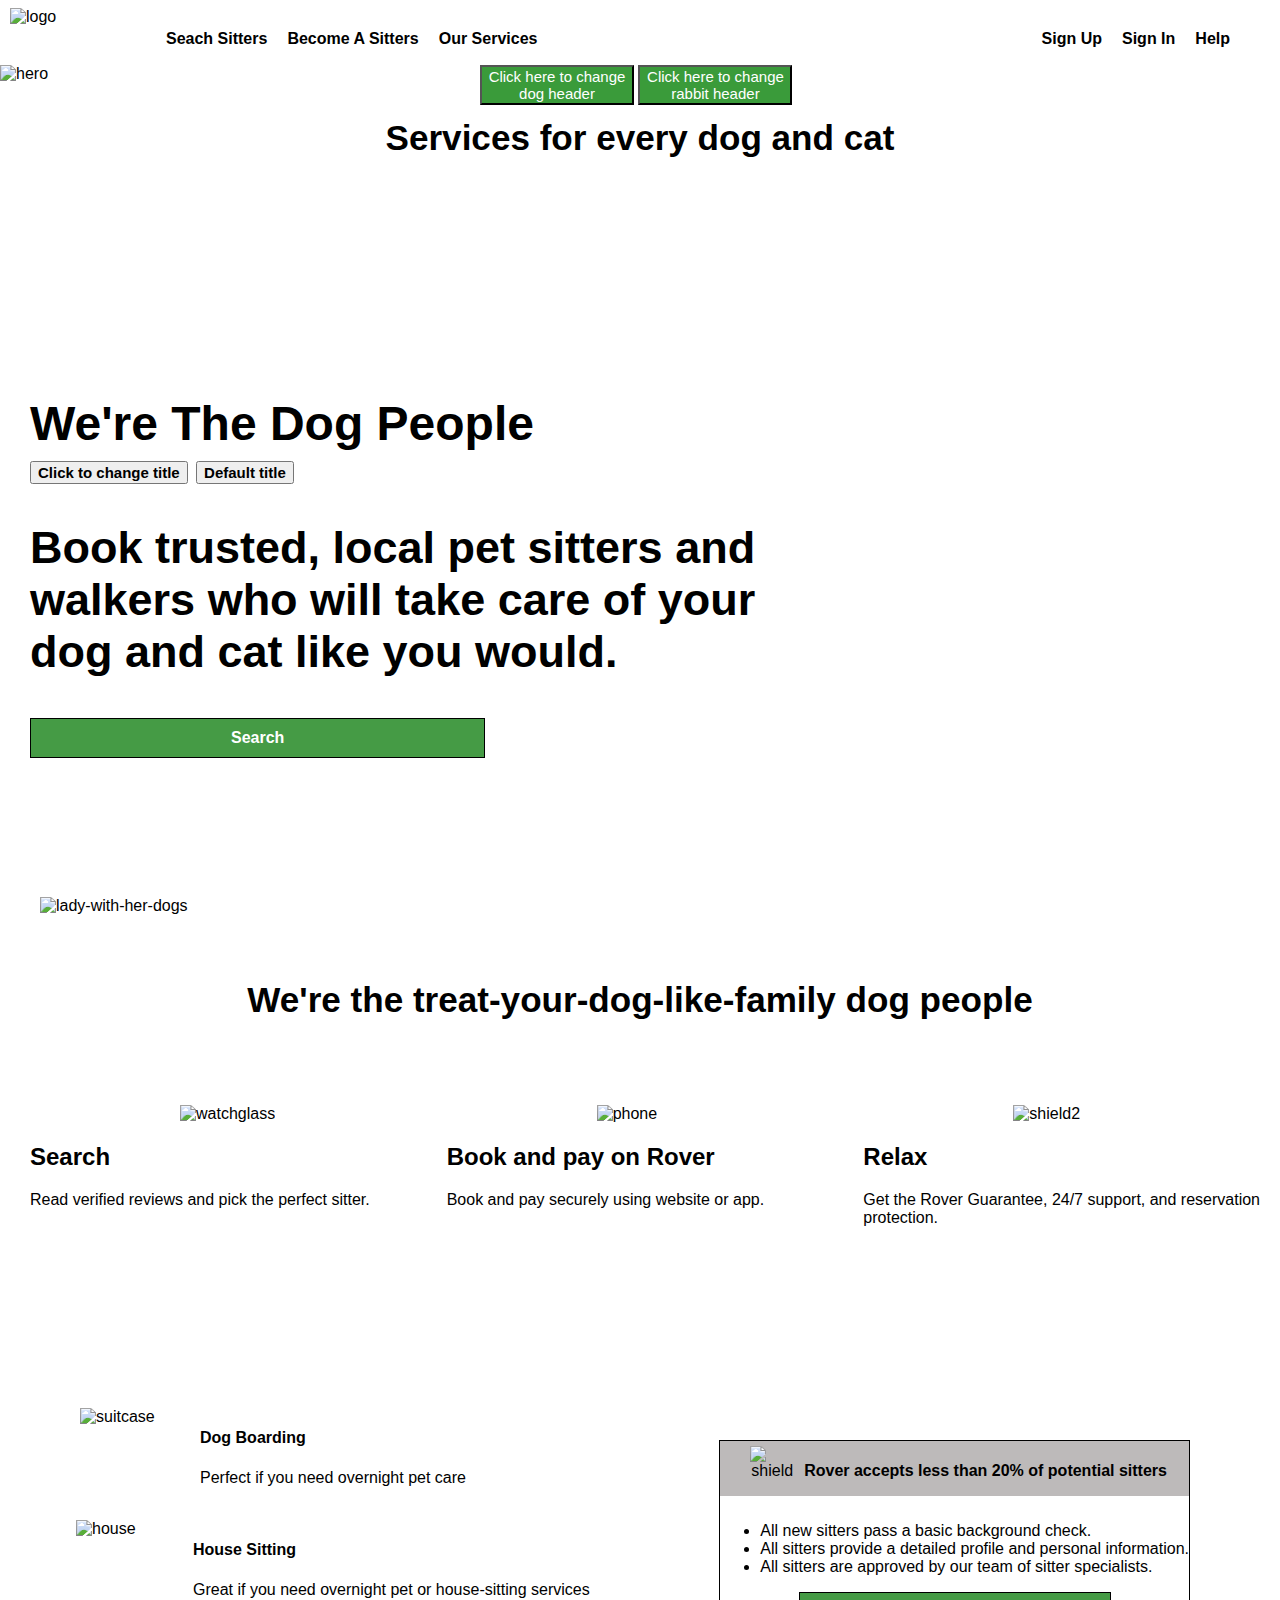
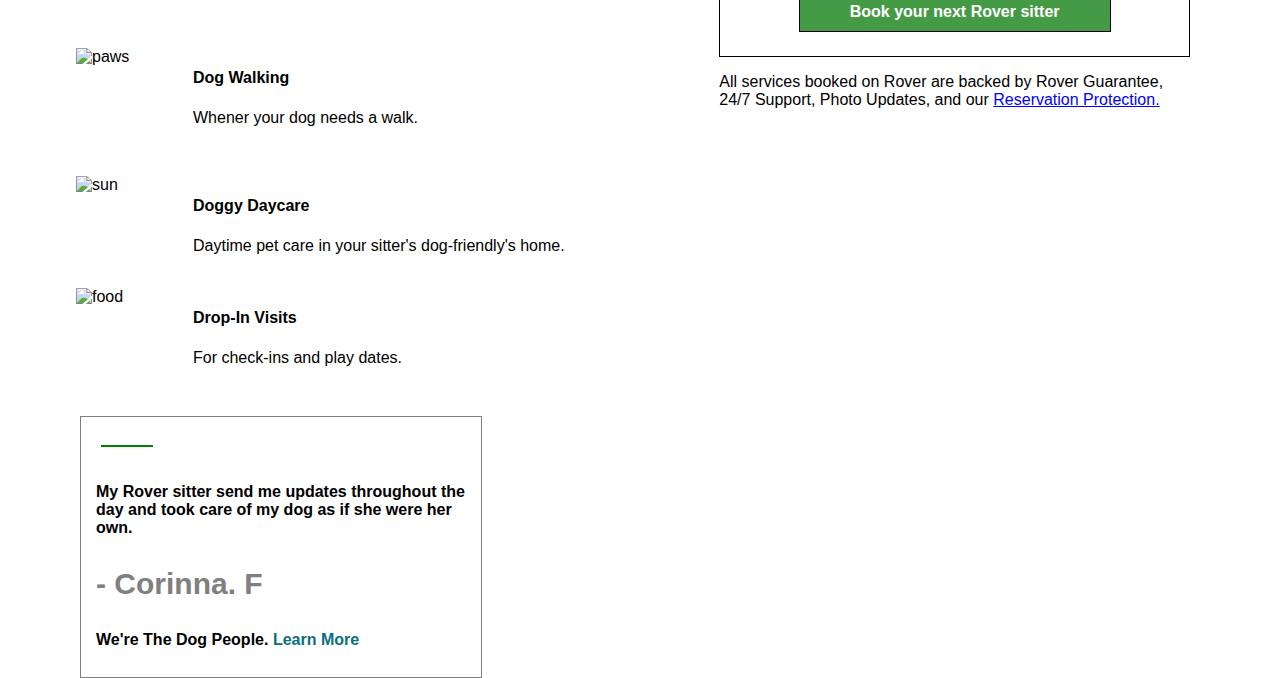
==== commit 6680f7db: "edit header" ====
--- a/index.html
+++ b/index.html
@@ -75,6 +75,7 @@
                 </h2>
                 <button class="btn" href="#">Search</button>
             </div>
+
         </div>
     </main>
 
--- a/start.css
+++ b/start.css
@@ -144,12 +144,13 @@
 }
 
 .catpeople h1{
-    font-size: 39px;
-    font-weight: bold;
+    font-size: 48px;
+    font-weight: bold;
+    margin:0;
 }
 
 .newbutton{
-    font-size: 39px;
+    font-size: 15px;
     font-weight: bold;
 }
 .newcover{
@@ -177,10 +178,10 @@
     }
     
     .container{
-        width:22em;
+        width:27em;
         padding-left: 30px;
         position: absolute;
-        top:97px;
+        top:106px;
         font-size:12px;
         color: black;
     }
@@ -189,8 +190,9 @@
     }
   
     .catpeople h1{
-        font-size: 25px;
+        font-size: 47px;
         font-weight: bold;
+        margin:0;
     }
     .newbutton{
         font-size: 10px;
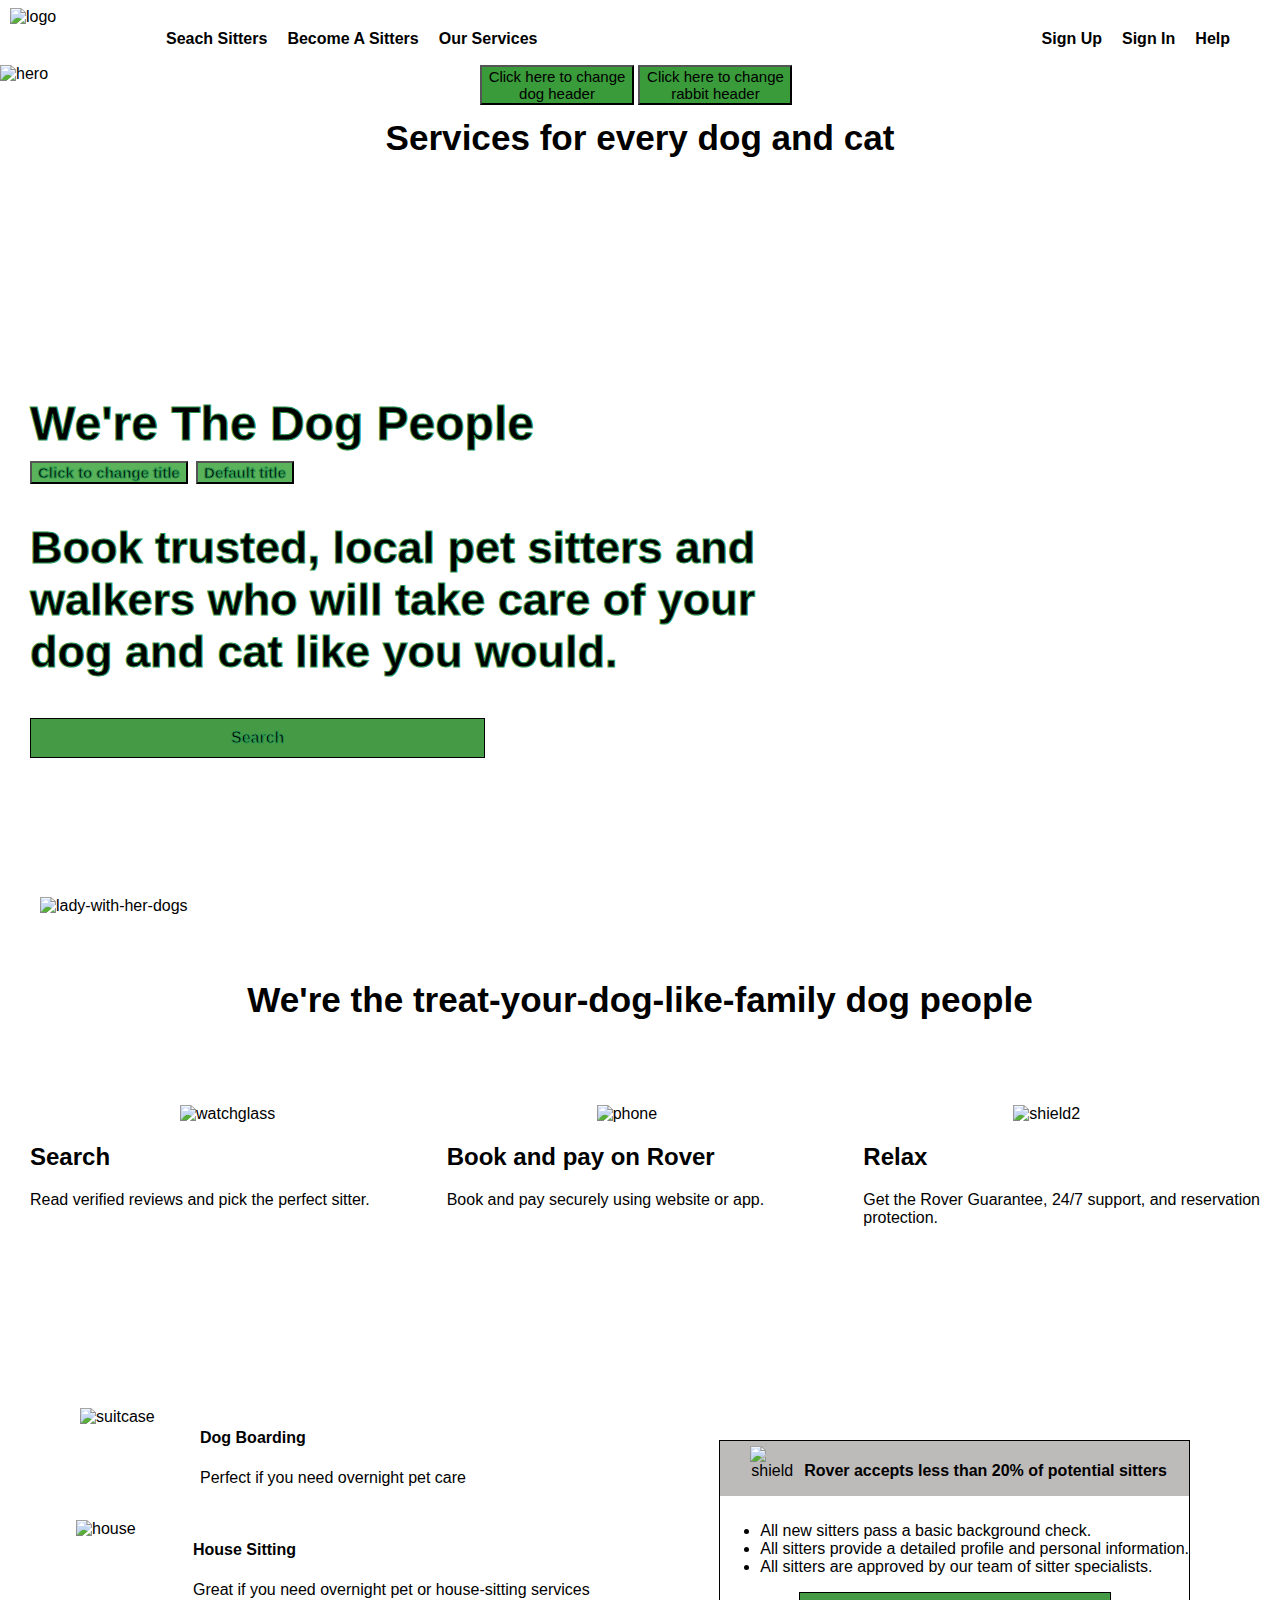
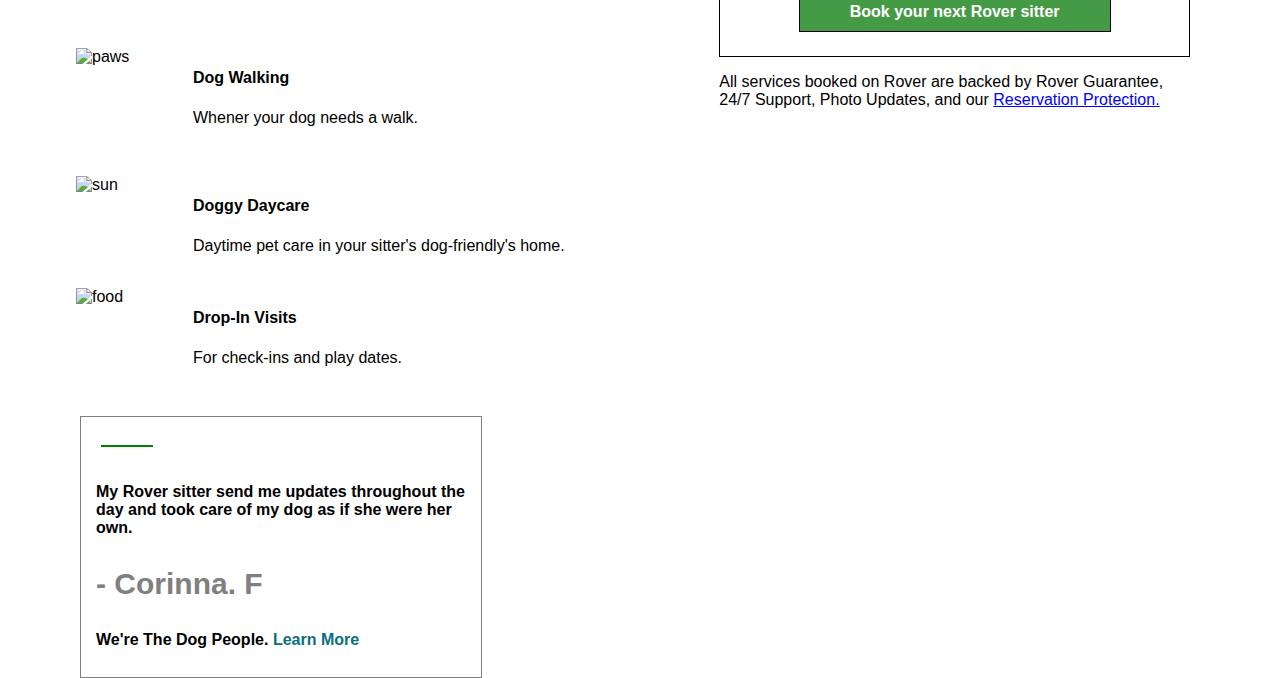
==== commit 33aa33c6: "resize background img" ====
--- a/index.html
+++ b/index.html
@@ -67,7 +67,7 @@
             <img class="myImg" onclick="cat();" src="img/hero.jpg" alt="hero" />
         </div>
         <div class="cover_text_container">
-            <div class="container">
+            <div class="container element">
                 <div class="catpeople"><h1>We're The Dog People</h1></div>
                 <button class="newbutton" onclick="news();">Click to change title</button>
                 <button class="newbutton" onclick="changetextback();">Default title</button>
--- a/start.css
+++ b/start.css
@@ -141,6 +141,8 @@
     top:396px;
     font-size:30px;
     color: black;
+    -webkit-text-stroke-width: 1px;
+    -webkit-text-stroke-color: rgb(43, 151, 79);
 }
 
 .catpeople h1{
@@ -152,18 +154,20 @@
 .newbutton{
     font-size: 15px;
     font-weight: bold;
+    background-color: rgb(90, 179, 90);
+    color:black;
 }
 .newcover{
     font-size: 15px;
     width: 154px;
     background-color: rgb(58, 155, 58);
-    color:white;
+    color:black;
 }
 
 .btn{
     border: 1px solid black;
     background-color: rgb(69, 155, 69);
-    color:white;
+    color:black;
     font-weight: bold;
     padding: 10px 200px;
     font-size:medium;
@@ -176,6 +180,7 @@
         height:100%;
         width:100%;
     }
+
     
     .container{
         width:27em;
@@ -184,6 +189,9 @@
         top:106px;
         font-size:12px;
         color: black;
+        -webkit-text-stroke-width: 0.5px;
+        -webkit-text-stroke-color: rgb(43, 151, 79);
+ 
     }
     .myImg:hover{
         cursor: pointer;
@@ -197,6 +205,8 @@
     .newbutton{
         font-size: 10px;
         font-weight: bold;
+        background-color: rgb(90, 179, 90);
+        color:black;
     }
     .buttonarea{
         position:absolute;
@@ -208,14 +218,14 @@
         font-size: 8px;
     width: 73px;
     background-color: rgb(58, 155, 58);
-    color:white;
+    color:black;
     }
     
     
     .btn{
         border: 1px solid black;
         background-color: rgb(69, 155, 69);
-        color:white;
+        color:black;
         font-weight: bold;
         padding: 10px 50px;
         font-size:15px;
